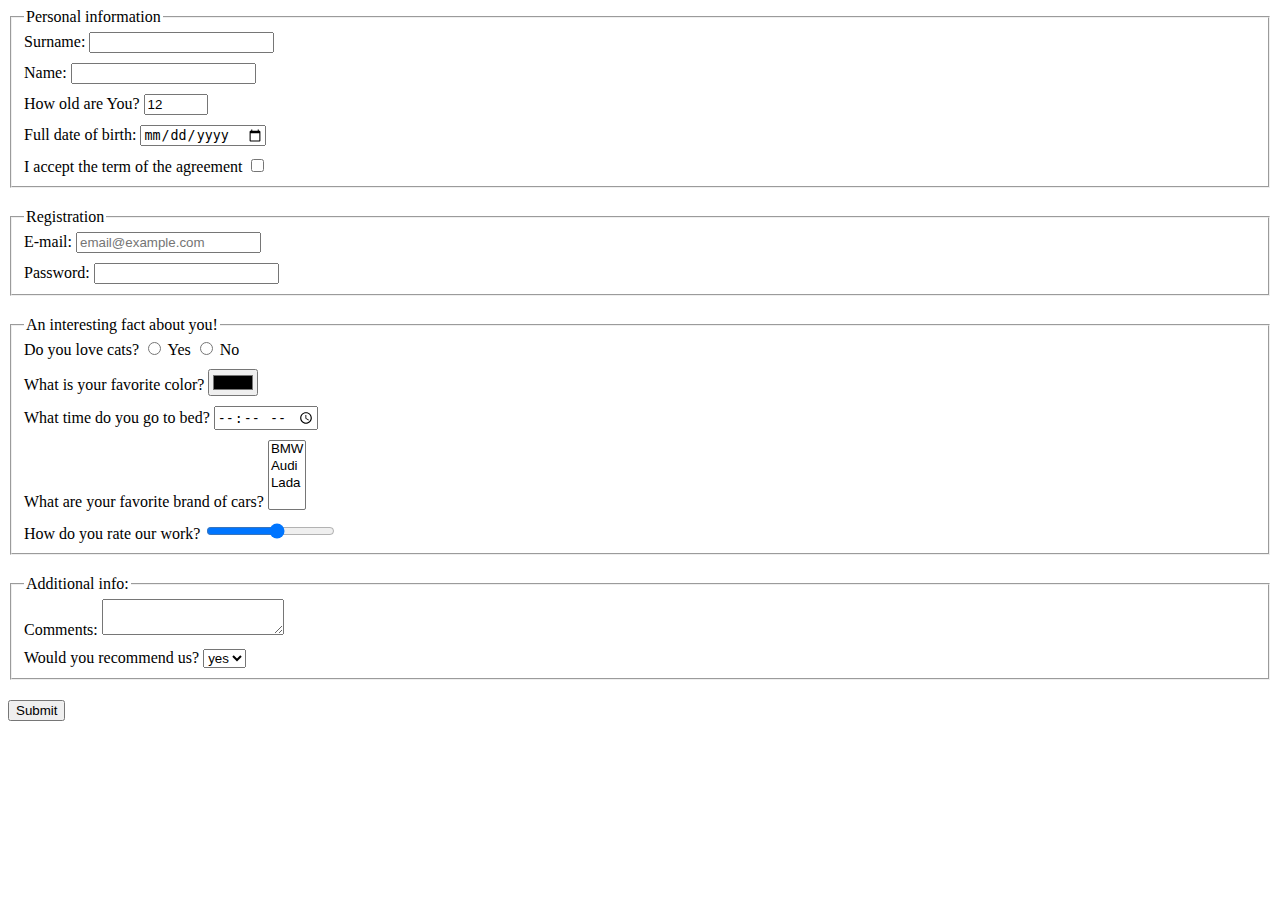
==== src/index.html @ 5a0f1318 "Second commit" ====
<!doctype html>
<html lang="en">

  <head>
    <meta charset="UTF-8">
    <meta name="viewport"
    content="width=device-width, user-scalable=no, initial-scale=1.0, maximum-scale=1.0, minimum-scale=1.0">
    <meta http-equiv="X-UA-Compatible" content="ie=edge">
    <title>HTML Form</title>
    <link rel="stylesheet" href="./style.css">
  </head>

  <body>
    <script type="text/javascript" src="./main.js"></script>
    <form action="https://mate-academy-form-lesson.herokuapp.com/create-application" method="post">
      <fieldset>
        <legend>Personal information</legend>
        <label>
        Surname:
          <input type="text" name="Surname" 
          autocomplete="off">
        </label>
        <label>
        Name:
          <input type="text" name="Name" 
          autocomplete="off">
        </label>
        <label>
        How old are You?
          <input type="number" name="tentacles" 
          min="1" max="100" 
          value="12">
        </label>
        <label>
        Full date of birth:
          <input type="date" name="trip-start">
        </label>
        <label>
        I accept the term of the agreement
          <input type="checkbox" name="terms">
        </label>
      </fieldset>
      <fieldset>
        <legend>Registration</legend>
        <label>
        E-mail:
          <input type="email" 
          name="Email" placeholder="email@example.com">
        </label>
        <label>
        Password:
          <input type="password" name="password" 
          minlength="5" maxlength="10">
        </label>
      </fieldset>
      <fieldset>
        <legend>An interesting fact about you!</legend>
        <label>
        Do you love cats?
          <input type="radio" name="question love cats" 
          value="m">
        Yes
          <input type="radio" name="question love cats"
           value="f">
        No
        </label>
        <label>
        What is your favorite color?
          <input type="color" name="head">
        </label>
        <label>
        What time do you go to bed?
          <input type="time" name="appt">
        </label>
        <label>
        What are your favorite brand of cars?

          <select name="car" multiple>
            <option value="BMW">BMW</option>
            <option value="Audi">Audi</option>
            <option value="Lada">Lada</option>
          </select>
        </label>
        <label>
        How do you rate our work?
          <input type="range" name="work"
           min="1" max="10">
        </label>
      </fieldset>
      <fieldset>
        <legend>Additional info:</legend>
        <label>
        Comments:
          <textarea name="Comments"></textarea>
        </label>

        <label>
        Would you recommend us?
          <select name="recommend us">
            <option value="yes">yes</option>
            <option value="no">no</option>
          </select>
        </label>
      </fieldset>
      <button type="submit">Submit</button>
    </form>
  </body>

</html>
---- src/style.css ----
label {
  display: block;
  margin-bottom: 10px;
}

fieldset {
  margin-bottom: 20px;
  padding-bottom: 0;
}
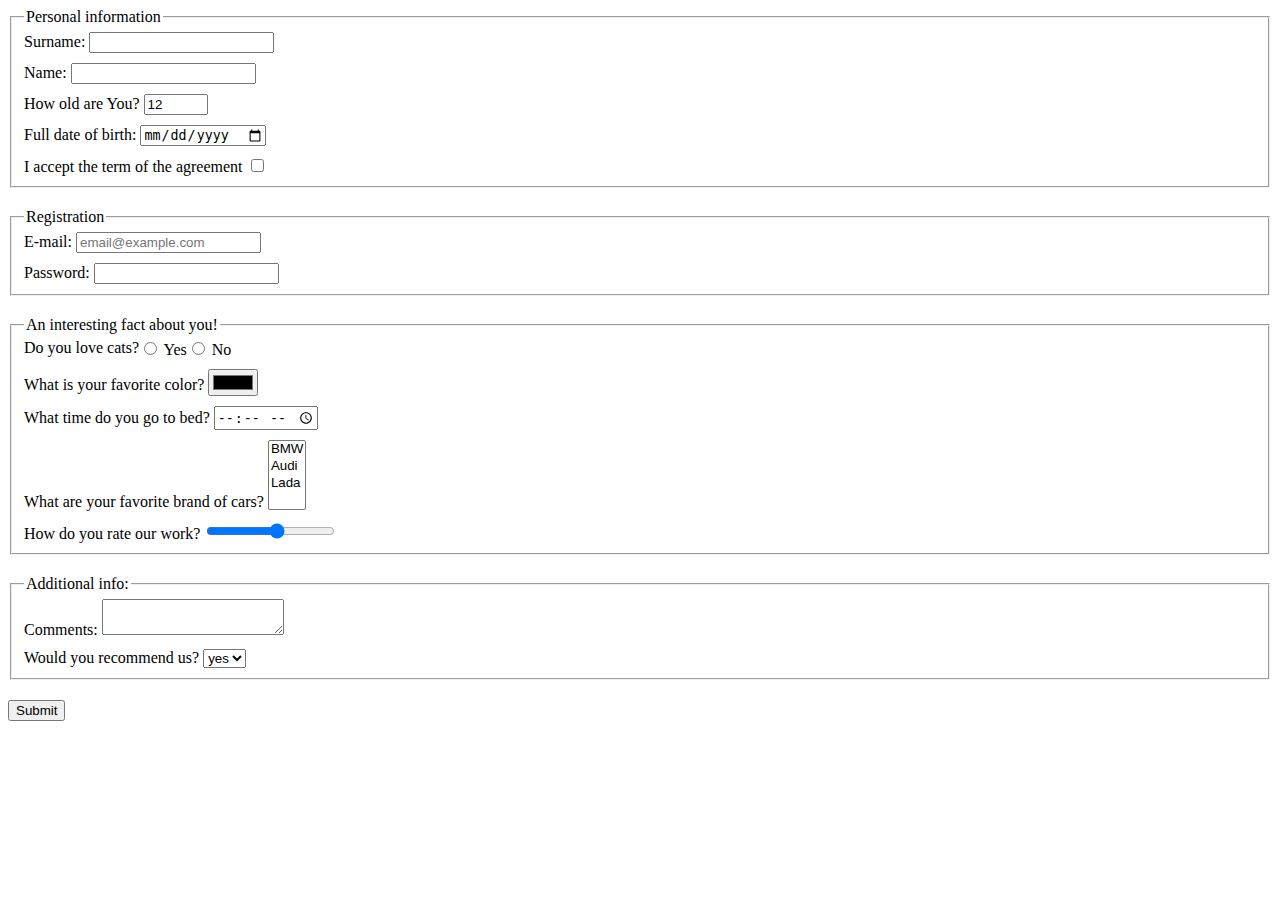
==== commit 5eefd6b1: "Solution" ====
--- a/src/index.html
+++ b/src/index.html
@@ -15,39 +15,42 @@
     <form action="https://mate-academy-form-lesson.herokuapp.com/create-application" method="post">
       <fieldset>
         <legend>Personal information</legend>
-        <label>
+        <label class="selectors">
         Surname:
-          <input type="text" name="Surname" 
-          autocomplete="off">
+          <input 
+          type="text" 
+          name="Surname" 
+          autocomplete="off"
+          >
         </label>
-        <label>
+        <label class="selectors">
         Name:
           <input type="text" name="Name" 
           autocomplete="off">
         </label>
-        <label>
+        <label class="selectors">
         How old are You?
           <input type="number" name="tentacles" 
           min="1" max="100" 
           value="12">
         </label>
-        <label>
+        <label class="selectors">
         Full date of birth:
           <input type="date" name="trip-start">
         </label>
-        <label>
+        <label class="selectors">
         I accept the term of the agreement
           <input type="checkbox" name="terms">
         </label>
       </fieldset>
       <fieldset>
         <legend>Registration</legend>
-        <label>
+        <label class="selectors">
         E-mail:
           <input type="email" 
           name="Email" placeholder="email@example.com">
         </label>
-        <label>
+        <label class="selectors">
         Password:
           <input type="password" name="password" 
           minlength="5" maxlength="10">
@@ -55,24 +58,30 @@
       </fieldset>
       <fieldset>
         <legend>An interesting fact about you!</legend>
-        <label>
-        Do you love cats?
-          <input type="radio" name="question love cats" 
-          value="m">
-        Yes
-          <input type="radio" name="question love cats"
-           value="f">
-        No
-        </label>
-        <label>
+        <div>
+          Do you love cats?
+          <label class="selectors">
+            <input type="radio" 
+            name="question love cats" 
+            value="m">
+            Yes
+          </label>
+
+          <label class="selectors">
+            <input type="radio" name="question love cats"
+            value="f">
+            No
+          </label>
+        </div>
+        <label class="selectors">
         What is your favorite color?
           <input type="color" name="head">
         </label>
-        <label>
+        <label class="selectors">
         What time do you go to bed?
           <input type="time" name="appt">
         </label>
-        <label>
+        <label class="selectors">
         What are your favorite brand of cars?
 
           <select name="car" multiple>
@@ -81,7 +90,7 @@
             <option value="Lada">Lada</option>
           </select>
         </label>
-        <label>
+        <label class="selectors">
         How do you rate our work?
           <input type="range" name="work"
            min="1" max="10">
@@ -89,12 +98,12 @@
       </fieldset>
       <fieldset>
         <legend>Additional info:</legend>
-        <label>
+        <label class="selectors">
         Comments:
           <textarea name="Comments"></textarea>
         </label>
 
-        <label>
+        <label class="selectors">
         Would you recommend us?
           <select name="recommend us">
             <option value="yes">yes</option>
@@ -105,5 +114,4 @@
       <button type="submit">Submit</button>
     </form>
   </body>
-
 </html>--- a/src/style.css
+++ b/src/style.css
@@ -1,4 +1,8 @@
-label {
+.field {
+  display: block;
+}
+
+.selectors {
   display: block;
   margin-bottom: 10px;
 }
@@ -7,3 +11,7 @@
   margin-bottom: 20px;
   padding-bottom: 0;
 }
+
+div {
+  display: flex;
+}
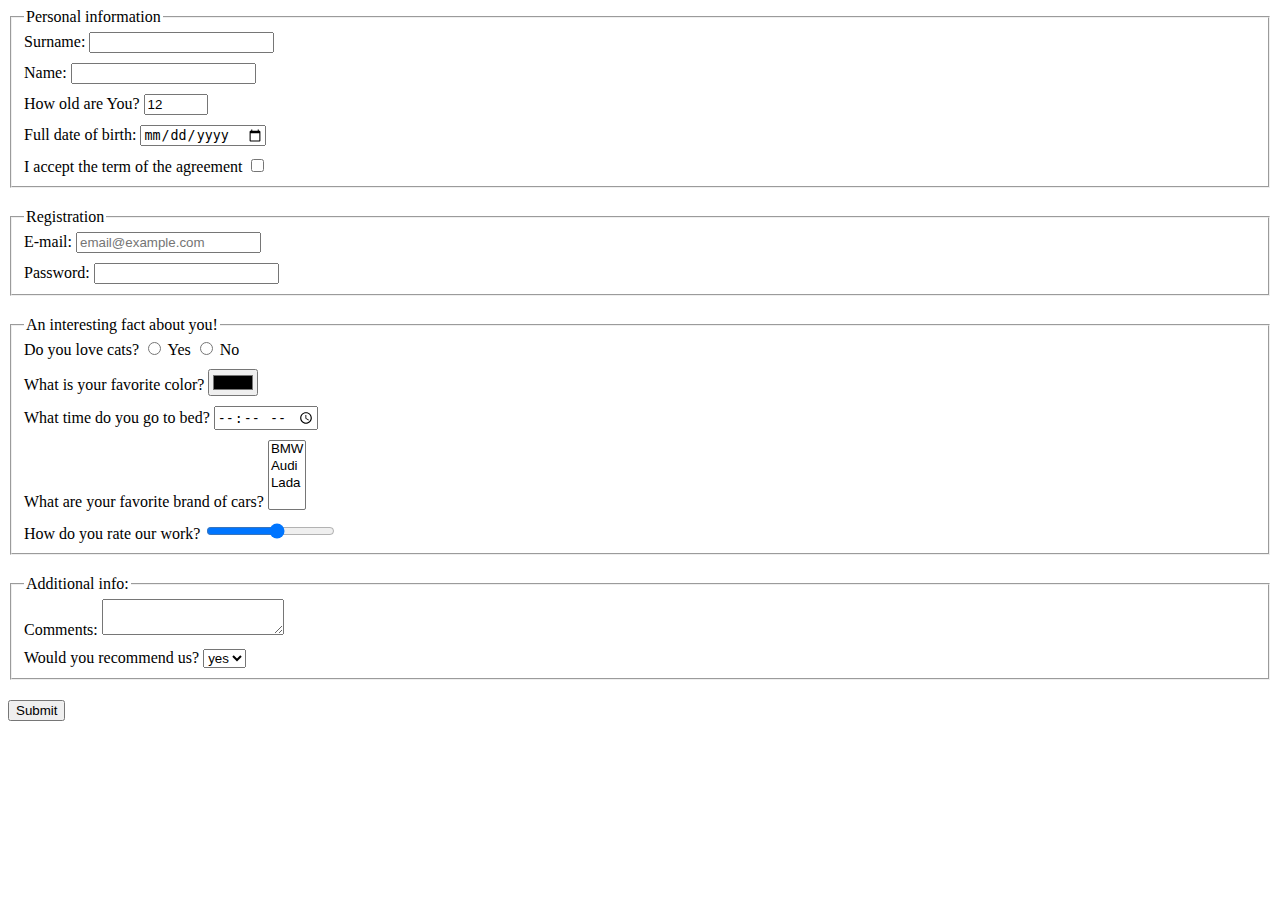
==== commit 6e4419cd: "fourth commit" ====
--- a/src/index.html
+++ b/src/index.html
@@ -16,74 +16,98 @@
       <fieldset>
         <legend>Personal information</legend>
         <label class="selectors">
-        Surname:
+          Surname:
           <input 
-          type="text" 
-          name="Surname" 
-          autocomplete="off"
+            type="text" 
+            name="Surname" 
+            autocomplete="off"
           >
         </label>
         <label class="selectors">
-        Name:
-          <input type="text" name="Name" 
-          autocomplete="off">
+          Name:
+          <input 
+            type="text" 
+            name="Name" 
+            autocomplete="off"
+          >
         </label>
         <label class="selectors">
-        How old are You?
-          <input type="number" name="tentacles" 
-          min="1" max="100" 
-          value="12">
+          How old are You?
+          <input type="number" 
+            name="tentacles" 
+            min="1" 
+            max="100" 
+            value="12"
+          >
         </label>
         <label class="selectors">
-        Full date of birth:
-          <input type="date" name="trip-start">
+          Full date of birth:
+          <input 
+            type="date"
+            name="trip-start">
         </label>
         <label class="selectors">
-        I accept the term of the agreement
-          <input type="checkbox" name="terms">
+          I accept the term of the agreement
+          <input 
+            type="checkbox" 
+            name="terms"
+          >
         </label>
       </fieldset>
       <fieldset>
         <legend>Registration</legend>
         <label class="selectors">
-        E-mail:
-          <input type="email" 
-          name="Email" placeholder="email@example.com">
+          E-mail:
+          <input 
+            type="email" 
+            name="Email" 
+            placeholder="email@example.com"
+          >
         </label>
         <label class="selectors">
-        Password:
-          <input type="password" name="password" 
-          minlength="5" maxlength="10">
+          Password:
+          <input type="password" 
+            name="password" 
+            minlength="5" 
+            maxlength="10"
+          >
         </label>
       </fieldset>
       <fieldset>
         <legend>An interesting fact about you!</legend>
-        <div>
+        <div class="field">
           Do you love cats?
-          <label class="selectors">
-            <input type="radio" 
-            name="question love cats" 
-            value="m">
+          <label>
+            <input 
+              type="radio" 
+              name="questionLoveCats" 
+              value="yes">
             Yes
           </label>
-
-          <label class="selectors">
-            <input type="radio" name="question love cats"
-            value="f">
+          <label>
+            <input 
+              type="radio" 
+              name="questionLoveCats"
+              value="no"
+            >
             No
           </label>
         </div>
         <label class="selectors">
-        What is your favorite color?
-          <input type="color" name="head">
+          What is your favorite color?
+          <input 
+            type="color" 
+            name="head"
+          >
         </label>
         <label class="selectors">
-        What time do you go to bed?
-          <input type="time" name="appt">
+          What time do you go to bed?
+          <input type="time" 
+            name="appt"
+          >
         </label>
         <label class="selectors">
-        What are your favorite brand of cars?
-
+          What are your favorite brand of cars?
           <select name="car" multiple>
             <option value="BMW">BMW</option>
             <option value="Audi">Audi</option>
@@ -91,21 +115,24 @@
           </select>
         </label>
         <label class="selectors">
-        How do you rate our work?
-          <input type="range" name="work"
-           min="1" max="10">
+          How do you rate our work?
+          <input 
+            type="range"
+             name="work"
+             min="1" 
+             max="10"
+           >
         </label>
       </fieldset>
       <fieldset>
         <legend>Additional info:</legend>
         <label class="selectors">
-        Comments:
+          Comments:
           <textarea name="Comments"></textarea>
         </label>
-
         <label class="selectors">
-        Would you recommend us?
-          <select name="recommend us">
+          Would you recommend us?
+          <select name="recommendUs">
             <option value="yes">yes</option>
             <option value="no">no</option>
           </select>
@@ -114,4 +141,4 @@
       <button type="submit">Submit</button>
     </form>
   </body>
-</html>+</html>
--- a/src/style.css
+++ b/src/style.css
@@ -1,5 +1,6 @@
 .field {
   display: block;
+  margin-bottom: 10px;
 }
 
 .selectors {
@@ -12,6 +13,6 @@
   padding-bottom: 0;
 }
 
-div {
-  display: flex;
+.button {
+  border-radius: 4px;
 }
